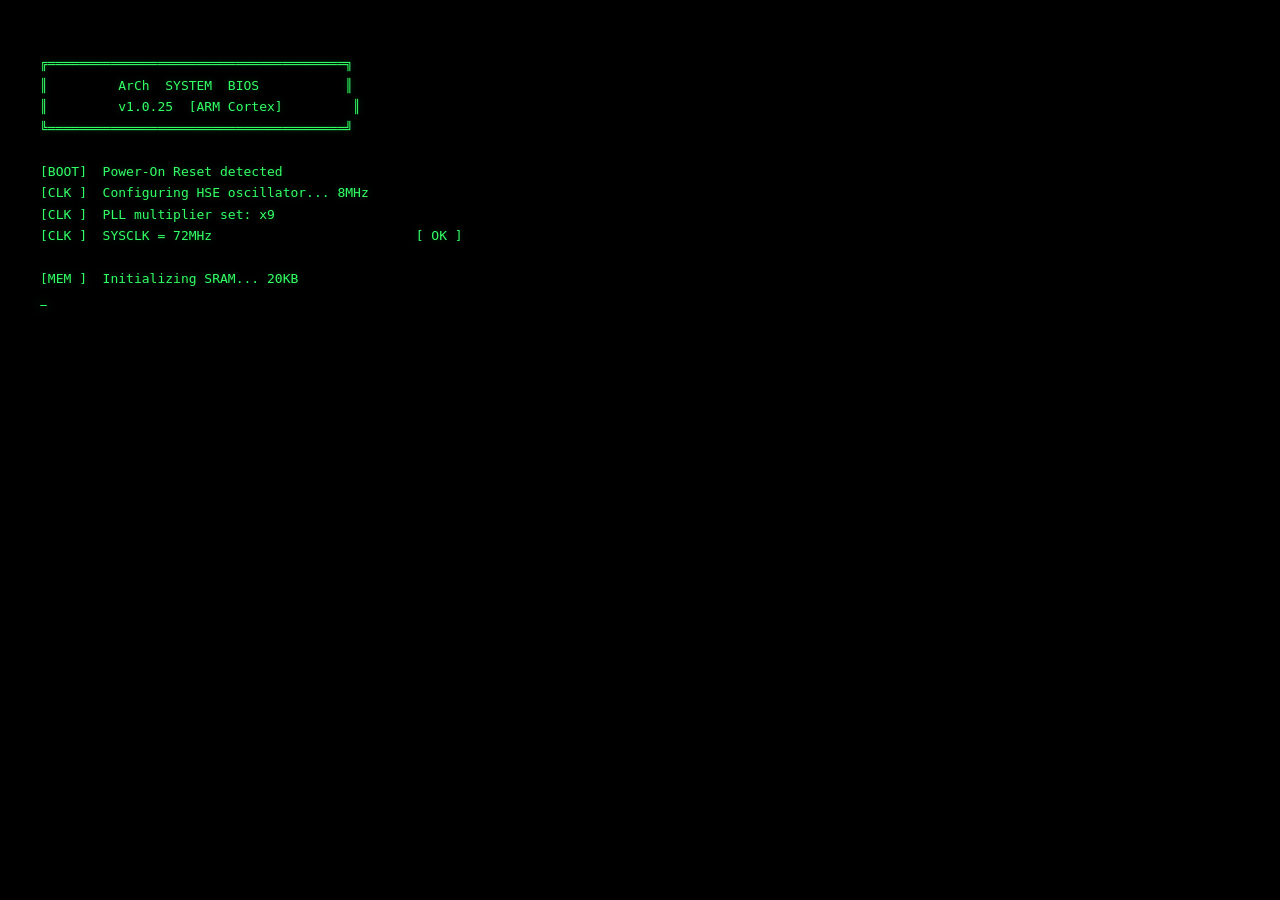
==== index.html @ 52274a1d "initial commit" ====
<!DOCTYPE html>
<html lang="en">
<head>
  <meta charset="UTF-8">
  <meta name="viewport" content="width=device-width, initial-scale=1.0">
  <title>ArCh - Explore the components</title>
  <link rel="preconnect" href="https://fonts.googleapis.com">
  <link rel="preconnect" href="https://fonts.gstatic.com" crossorigin>
  <link href="https://fonts.googleapis.com/css2?family=Share+Tech+Mono&family=Chakra+Petch:wght@400;600;700&family=Manrope:wght@400;500;600&display=swap" rel="stylesheet">
  <link rel="stylesheet" href="boot-style.css">
</head>
<body>

  <!-- Boot Terminal Overlay -->
  <div id="boot-screen" class="boot-screen">
    <div class="boot-terminal">
      <pre id="boot-log"></pre>
      <span id="boot-cursor" class="boot-cursor">_</span>
    </div>
  </div>

  <!-- Main Content (hidden until boot completes) -->
  <div id="main-content" class="main-content">

    <!-- Background circuit traces (SVG) -->
    <svg id="trace-svg" class="trace-svg" aria-hidden="true">
      <defs>
        <filter id="trace-glow">
          <feGaussianBlur stdDeviation="2" result="blur"/>
          <feMerge>
            <feMergeNode in="blur"/>
            <feMergeNode in="SourceGraphic"/>
          </feMerge>
        </filter>
      </defs>
    </svg>

    <!-- Central MCU Chip + Status Register -->
    <div class="mcu-container">
      <div class="mcu-chip" id="mcu-chip">
        <div class="mcu-pins mcu-pins-top"></div>
        <div class="mcu-pins mcu-pins-bottom"></div>
        <div class="mcu-pins mcu-pins-left"></div>
        <div class="mcu-pins mcu-pins-right"></div>
        <div class="mcu-body">
          <div class="mcu-dot"></div>
          <div class="mcu-label">
            <span class="mcu-brand">AVIAT</span>
            <span class="mcu-part">SYS-2026</span>
            <span class="mcu-desc">Aerospace Engineer</span>
          </div>
        </div>
      </div>
      <!-- Status register — glass panel beneath chip -->
      <div class="status-register" id="status-register">
        <span class="sr-item">SYS:RDY</span>
        <span class="sr-divider"></span>
        <span class="sr-item">CLK:72M</span>
        <span class="sr-divider"></span>
        <span class="sr-item">MEM:OK</span>
        <span class="sr-divider"></span>
        <span class="sr-item sr-blink">ONLINE</span>
      </div>
    </div>

    <!-- Peripheral Blocks -->
    <div class="peripherals">

      <a href="portfolio/" class="peripheral peripheral-portfolio" data-label="PORTFOLIO" id="p-portfolio">
        <div class="peripheral-icon">
          <svg viewBox="0 0 24 24" fill="none" stroke="currentColor" stroke-width="1.5">
            <rect x="2" y="3" width="20" height="14" rx="2"/>
            <line x1="8" y1="21" x2="16" y2="21"/>
            <line x1="12" y1="17" x2="12" y2="21"/>
          </svg>
        </div>
        <div class="peripheral-label">Jack-PORTFOLIO</div>
        <div class="peripheral-sub">Projects &amp; Work</div>
      </a>

      <a href="https://github.com/RENwasTakenwasTaken" target="_blank" rel="noopener" class="peripheral peripheral-github" data-label="GITHUB" id="p-github">
        <div class="peripheral-icon">
          <svg viewBox="0 0 24 24" fill="currentColor">
            <path d="M12 2C6.477 2 2 6.477 2 12c0 4.42 2.865 8.166 6.839 9.489.5.092.682-.217.682-.482 0-.237-.009-.866-.013-1.7-2.782.604-3.369-1.34-3.369-1.34-.454-1.156-1.11-1.462-1.11-1.462-.908-.62.069-.608.069-.608 1.003.07 1.531 1.03 1.531 1.03.892 1.529 2.341 1.087 2.91.831.092-.646.35-1.086.636-1.336-2.22-.253-4.555-1.11-4.555-4.943 0-1.091.39-1.984 1.029-2.683-.103-.253-.446-1.27.098-2.647 0 0 .84-.269 2.75 1.025A9.578 9.578 0 0112 6.836a9.59 9.59 0 012.504.337c1.909-1.294 2.747-1.025 2.747-1.025.546 1.377.203 2.394.1 2.647.64.699 1.028 1.592 1.028 2.683 0 3.842-2.339 4.687-4.566 4.935.359.309.678.919.678 1.852 0 1.336-.012 2.415-.012 2.743 0 .267.18.578.688.48C19.138 20.163 22 16.418 22 12c0-5.523-4.477-10-10-10z"/>
          </svg>
        </div>
        <div class="peripheral-label">GITHUB</div>
        <div class="peripheral-sub">View profile</div>
      </a>

      <a href="https://ke.linkedin.com/in/jackson-ojwang-463024352" target="_blank" rel="noopener" class="peripheral peripheral-linkedin" data-label="LINKEDIN" id="p-linkedin">
        <div class="peripheral-icon">
          <svg viewBox="0 0 24 24" fill="currentColor">
            <path d="M20.447 20.452h-3.554v-5.569c0-1.328-.027-3.037-1.852-3.037-1.853 0-2.136 1.445-2.136 2.939v5.667H9.351V9h3.414v1.561h.046c.477-.9 1.637-1.85 3.37-1.85 3.601 0 4.267 2.37 4.267 5.455v6.286zM5.337 7.433a2.062 2.062 0 01-2.063-2.065 2.064 2.064 0 112.063 2.065zm1.782 13.019H3.555V9h3.564v11.452zM22.225 0H1.771C.792 0 0 .774 0 1.729v20.542C0 23.227.792 24 1.771 24h20.451C23.2 24 24 23.227 24 22.271V1.729C24 .774 23.2 0 22.222 0h.003z"/>
          </svg>
        </div>
        <div class="peripheral-label">LINKEDIN</div>
        <div class="peripheral-sub">Connect</div>
      </a>

      <a href="mailto:ousmanejack377@gmail.com" class="peripheral peripheral-email" data-label="EMAIL" id="p-email">
        <div class="peripheral-icon">
          <svg viewBox="0 0 24 24" fill="none" stroke="currentColor" stroke-width="1.5">
            <rect x="2" y="4" width="20" height="16" rx="2"/>
            <polyline points="22,4 12,13 2,4"/>
          </svg>
        </div>
        <div class="peripheral-label">HMU</div>
        <div class="peripheral-sub">Send Message</div>
      </a>

    </div>

    <!-- Subtle tagline -->
    <div class="tagline" id="tagline">
      <span class="tagline-text">Building aviation systems at the intersection of hardware and software.</span>
    </div>

    <!-- Skip hint -->
    <div class="skip-hint" id="skip-hint">Press any key or click to skip boot</div>
  </div>
  <script src="boot-script.js"></script>
</body>
</html>
---- boot-style.css ----
/* ============================================
   ArCh Boot — Embedded Systems Hero Page
   ============================================ */

*,
*::before,
*::after {
  margin: 0;
  padding: 0;
  box-sizing: border-box;
}

:root {
  --bg: #0a0a0a;
  --bg-chip: #111;
  --bg-chip-body: #1a1a1a;
  --trace: #2ecc71;
  --trace-dim: #1a5c34;
  --trace-glow: rgba(46, 204, 113, 0.35);
  --amber: #d4a017;
  --amber-dim: #6b5010;
  --amber-glow: rgba(212, 160, 23, 0.3);
  --text: #c8c8c8;
  --text-dim: #555;
  --text-bright: #e8e8e8;
  --boot-green: #33ff66;
  --boot-green-dim: #0a3318;
  --pin: #888;
  --pin-bright: #bbb;
  --peripheral-bg: rgba(20, 20, 20, 0.85);
  --peripheral-border: #2a2a2a;
  --font-mono: 'Share Tech Mono', 'Courier New', monospace;
  --font-heading: 'Chakra Petch', sans-serif;
  --font-body: 'Manrope', sans-serif;
}

html, body {
  width: 100%;
  height: 100%;
  overflow: hidden;
  background: var(--bg);
  color: var(--text);
  font-family: var(--font-body);
}

/* ========================
   Boot Screen
   ======================== */

.boot-screen {
  position: fixed;
  inset: 0;
  z-index: 1000;
  background: #000;
  display: flex;
  align-items: flex-start;
  justify-content: flex-start;
  padding: 32px 40px;
  overflow-y: auto;
  overflow-x: hidden;
  transition: opacity 0.8s ease, visibility 0.8s ease;
}

/* Subtle vignette around edges */
.boot-screen::after {
  content: '';
  position: fixed;
  inset: 0;
  background: radial-gradient(
    ellipse at center,
    transparent 60%,
    rgba(0, 0, 0, 0.5) 100%
  );
  pointer-events: none;
  z-index: 1;
}

.boot-screen.hidden {
  opacity: 0;
  visibility: hidden;
  pointer-events: none;
}

.boot-terminal {
  font-family: var(--font-mono);
  font-size: clamp(10px, 1.1vw, 13px);
  line-height: 1.65;
  color: var(--boot-green);
  text-shadow: 0 0 6px rgba(51, 255, 102, 0.25);
  width: 100%;
  position: relative;
  z-index: 2;
}

.boot-terminal pre {
  white-space: pre;
  overflow-x: hidden;
  margin: 0;
}

.boot-cursor {
  display: inline-block;
  animation: blink-cursor 0.6s step-end infinite;
  text-shadow: 0 0 8px rgba(51, 255, 102, 0.5);
}

@keyframes blink-cursor {
  0%, 100% { opacity: 1; }
  50% { opacity: 0; }
}

/* ========================
   Main Content
   ======================== */

.main-content {
  position: relative;
  width: 100%;
  height: 100%;
  display: flex;
  flex-direction: column;
  align-items: center;
  justify-content: center;
  opacity: 0;
  transition: opacity 1s ease 0.2s;
  overflow: hidden;
}

.main-content.visible {
  opacity: 1;
}

/* Subtle grid background */
.main-content::before {
  content: '';
  position: absolute;
  inset: 0;
  background-image:
    linear-gradient(rgba(46, 204, 113, 0.03) 1px, transparent 1px),
    linear-gradient(90deg, rgba(46, 204, 113, 0.03) 1px, transparent 1px);
  background-size: 40px 40px;
  pointer-events: none;
}

/* ========================
   SVG Traces
   ======================== */

.trace-svg {
  position: absolute;
  inset: 0;
  width: 100%;
  height: 100%;
  pointer-events: none;
  z-index: 1;
}

.trace-line {
  stroke: var(--trace-dim);
  stroke-width: 2;
  fill: none;
  stroke-linecap: round;
  stroke-linejoin: round;
  filter: url(#trace-glow);
  stroke-dasharray: 1000;
  stroke-dashoffset: 1000;
  transition: stroke 0.6s ease;
}

.trace-line.powered {
  stroke: var(--trace);
  stroke-dashoffset: 0;
}

/* ========================
   MCU Chip
   ======================== */

.mcu-container {
  position: relative;
  z-index: 10;
  display: flex;
  flex-direction: column;
  align-items: center;
  justify-content: center;
}

.mcu-chip {
  position: relative;
  width: clamp(180px, 22vw, 260px);
  height: clamp(180px, 22vw, 260px);
  filter: grayscale(1) brightness(0.5);
  transition: filter 1.2s ease, transform 0.3s ease;
}

.mcu-chip.powered {
  filter: grayscale(0) brightness(1);
}

.mcu-chip:hover {
  transform: scale(1.02);
}

.mcu-body {
  position: absolute;
  inset: 18px;
  background: var(--bg-chip-body);
  border: 1px solid #333;
  border-radius: 4px;
  display: flex;
  flex-direction: column;
  align-items: center;
  justify-content: center;
  gap: 4px;
  box-shadow:
    inset 0 0 20px rgba(0,0,0,0.5),
    0 0 30px rgba(46, 204, 113, 0);
  transition: box-shadow 1.2s ease;
}

.mcu-chip.powered .mcu-body {
  box-shadow:
    inset 0 0 20px rgba(0,0,0,0.5),
    0 0 40px var(--trace-glow);
}

.mcu-dot {
  position: absolute;
  top: 10px;
  left: 10px;
  width: 10px;
  height: 10px;
  border-radius: 50%;
  background: #333;
  border: 1px solid #444;
}

.mcu-chip.powered .mcu-dot {
  background: var(--trace);
  box-shadow: 0 0 8px var(--trace-glow);
}

.mcu-label {
  display: flex;
  flex-direction: column;
  align-items: center;
  gap: 2px;
  text-align: center;
}

.mcu-brand {
  font-family: var(--font-heading);
  font-size: clamp(28px, 4vw, 42px);
  font-weight: 700;
  color: var(--text-dim);
  letter-spacing: 4px;
  transition: color 1.2s ease;
}

.mcu-chip.powered .mcu-brand {
  color: var(--text-bright);
}

.mcu-part {
  font-family: var(--font-mono);
  font-size: clamp(9px, 1vw, 12px);
  color: var(--text-dim);
  letter-spacing: 2px;
  transition: color 1.2s ease;
}

.mcu-chip.powered .mcu-part {
  color: #888;
}

.mcu-desc {
  font-family: var(--font-mono);
  font-size: clamp(7px, 0.8vw, 10px);
  color: var(--text-dim);
  letter-spacing: 1px;
  margin-top: 4px;
  transition: color 1.2s ease;
}

.mcu-chip.powered .mcu-desc {
  color: #666;
}

/* MCU Pins */
.mcu-pins {
  position: absolute;
  display: flex;
  gap: 6px;
}

.mcu-pins-top,
.mcu-pins-bottom {
  left: 28px;
  right: 28px;
  height: 14px;
  flex-direction: row;
  justify-content: center;
}

.mcu-pins-top { top: 4px; }
.mcu-pins-bottom { bottom: 4px; }

.mcu-pins-left,
.mcu-pins-right {
  top: 28px;
  bottom: 28px;
  width: 14px;
  flex-direction: column;
  justify-content: center;
}

.mcu-pins-left { left: 4px; }
.mcu-pins-right { right: 4px; }

.mcu-pins::before,
.mcu-pins::after {
  content: '';
}

/* Generate pins with repeating gradient trick */
.mcu-pins-top,
.mcu-pins-bottom {
  background: repeating-linear-gradient(
    90deg,
    transparent 0px,
    transparent 4px,
    var(--pin) 4px,
    var(--pin) 10px,
    transparent 10px,
    transparent 16px
  );
}

.mcu-pins-left,
.mcu-pins-right {
  background: repeating-linear-gradient(
    180deg,
    transparent 0px,
    transparent 4px,
    var(--pin) 4px,
    var(--pin) 10px,
    transparent 10px,
    transparent 16px
  );
}

.mcu-chip.powered .mcu-pins-top,
.mcu-chip.powered .mcu-pins-bottom {
  background: repeating-linear-gradient(
    90deg,
    transparent 0px,
    transparent 4px,
    var(--pin-bright) 4px,
    var(--pin-bright) 10px,
    transparent 10px,
    transparent 16px
  );
}

.mcu-chip.powered .mcu-pins-left,
.mcu-chip.powered .mcu-pins-right {
  background: repeating-linear-gradient(
    180deg,
    transparent 0px,
    transparent 4px,
    var(--pin-bright) 4px,
    var(--pin-bright) 10px,
    transparent 10px,
    transparent 16px
  );
}

/* ========================
   Peripheral Blocks
   ======================== */

.peripherals {
  position: absolute;
  inset: 0;
  z-index: 10;
  pointer-events: none;
}

.peripheral {
  position: absolute;
  display: flex;
  flex-direction: column;
  align-items: center;
  gap: 6px;
  padding: 16px 20px;
  background: var(--peripheral-bg);
  border: 1px solid var(--peripheral-border);
  border-radius: 6px;
  text-decoration: none;
  color: var(--text);
  pointer-events: auto;
  cursor: pointer;
  filter: grayscale(1) brightness(0.4);
  opacity: 0;
  transform: scale(0.5);
  transition:
    filter 0.8s ease,
    opacity 0.5s ease,
    transform 0.5s cubic-bezier(0.34, 1.56, 0.64, 1),
    border-color 0.3s ease,
    box-shadow 0.3s ease;
}

.peripheral.powered {
  filter: grayscale(0) brightness(1);
  opacity: 1;
  transform: scale(1);
}

.peripheral:hover {
  transform: scale(1.05);
  border-color: var(--trace);
  box-shadow: 0 0 20px var(--trace-glow);
}

.peripheral-icon {
  width: 28px;
  height: 28px;
  color: var(--trace);
}

.peripheral-icon svg {
  width: 100%;
  height: 100%;
}

.peripheral-label {
  font-family: var(--font-mono);
  font-size: 11px;
  font-weight: 600;
  letter-spacing: 2px;
  color: var(--text-bright);
}

.peripheral-sub {
  font-family: var(--font-mono);
  font-size: 9px;
  color: var(--text-dim);
  letter-spacing: 1px;
}

/* Peripheral positions — use translate to center them at their anchor point,
   combined with scale for the power-on animation */
.peripheral-portfolio {
  top: 14%;
  left: 50%;
  translate: -50% 0;
}

.peripheral-github {
  top: 50%;
  right: 8%;
  translate: 0 -50%;
}

.peripheral-linkedin {
  bottom: 14%;
  left: 50%;
  translate: -50% 0;
}

.peripheral-email {
  top: 50%;
  left: 8%;
  translate: 0 -50%;
}

/* ========================
   Tagline
   ======================== */

.tagline {
  position: absolute;
  bottom: 60px;
  left: 50%;
  transform: translateX(-50%);
  z-index: 10;
  opacity: 0;
  transition: opacity 1s ease;
  text-align: center;
}

.tagline.visible {
  opacity: 1;
}

.tagline-text {
  font-family: var(--font-mono);
  font-size: clamp(10px, 1.2vw, 14px);
  color: var(--text-dim);
  letter-spacing: 1px;
}

/* ========================
   Status Register (glass panel under MCU)
   ======================== */

.status-register {
  margin-top: 14px;
  display: flex;
  align-items: center;
  gap: 0;
  padding: 7px 16px;
  /* Dark LCD panel base */
  background:
    linear-gradient(
      180deg,
      rgba(10, 18, 12, 0.85) 0%,
      rgba(8, 14, 10, 0.95) 100%
    );
  /* Glass reflection overlay */
  border: 1px solid rgba(46, 204, 113, 0.1);
  border-top-color: rgba(255, 255, 255, 0.06);
  border-radius: 3px;
  box-shadow:
    inset 0 1px 0 rgba(255, 255, 255, 0.04),
    inset 0 -1px 2px rgba(0, 0, 0, 0.3),
    0 2px 8px rgba(0, 0, 0, 0.4);
  position: relative;
  overflow: hidden;
  opacity: 0;
  transform: translateY(6px);
  transition: opacity 0.8s ease, transform 0.6s ease;
}

/* Glass glare streak */
.status-register::before {
  content: '';
  position: absolute;
  inset: 0;
  background: linear-gradient(
    105deg,
    transparent 0%,
    transparent 35%,
    rgba(255, 255, 255, 0.03) 38%,
    rgba(255, 255, 255, 0.06) 42%,
    rgba(255, 255, 255, 0.03) 46%,
    transparent 49%,
    transparent 100%
  );
  pointer-events: none;
}

/* Subtle scanline texture */
.status-register::after {
  content: '';
  position: absolute;
  inset: 0;
  background: repeating-linear-gradient(
    0deg,
    transparent 0px,
    transparent 1px,
    rgba(0, 0, 0, 0.12) 1px,
    rgba(0, 0, 0, 0.12) 2px
  );
  pointer-events: none;
}

.status-register.visible {
  opacity: 1;
  transform: translateY(0);
}

.sr-item {
  font-family: var(--font-mono);
  font-size: 9px;
  color: rgba(46, 204, 113, 0.55);
  letter-spacing: 1.5px;
  padding: 0 8px;
  position: relative;
  z-index: 1;
  text-shadow: 0 0 4px rgba(46, 204, 113, 0.15);
}

.sr-divider {
  width: 1px;
  height: 10px;
  background: rgba(46, 204, 113, 0.1);
  position: relative;
  z-index: 1;
}

.sr-blink {
  color: var(--trace);
  text-shadow: 0 0 6px rgba(46, 204, 113, 0.3);
  animation: sr-pulse 2s ease-in-out infinite;
}

@keyframes sr-pulse {
  0%, 100% { opacity: 1; }
  50% { opacity: 0.3; }
}

/* ========================
   Skip Hint
   ======================== */

.skip-hint {
  position: absolute;
  bottom: 20px;
  left: 50%;
  translate: -50% 0;
  font-family: var(--font-mono);
  font-size: 10px;
  color: var(--text-dim);
  letter-spacing: 1px;
  opacity: 0;
  transition: opacity 0.6s ease;
  pointer-events: none;
}

/* ========================
   Responsive
   ======================== */

@media (max-width: 768px) {
  .boot-screen {
    padding: 20px 16px;
  }

  .boot-terminal {
    font-size: 8px;
    line-height: 1.5;
  }

  .peripheral {
    padding: 10px 12px;
  }

  .peripheral-label {
    font-size: 9px;
  }

  .peripheral-sub {
    font-size: 7px;
  }

  .peripheral-icon {
    width: 20px;
    height: 20px;
  }

  .peripheral-portfolio {
    top: 8%;
  }

  .peripheral-linkedin {
    bottom: 8%;
  }

  .peripheral-github {
    right: 3%;
  }

  .peripheral-email {
    left: 3%;
  }

  .sr-item {
    font-size: 7px;
    padding: 0 5px;
  }
}

@media (max-width: 480px) {
  .peripheral-portfolio {
    top: 6%;
  }

  .peripheral-linkedin {
    bottom: 6%;
  }

  .peripheral-github {
    right: 1%;
  }

  .peripheral-email {
    left: 1%;
  }

  .status-register {
    padding: 4px 8px;
  }
}
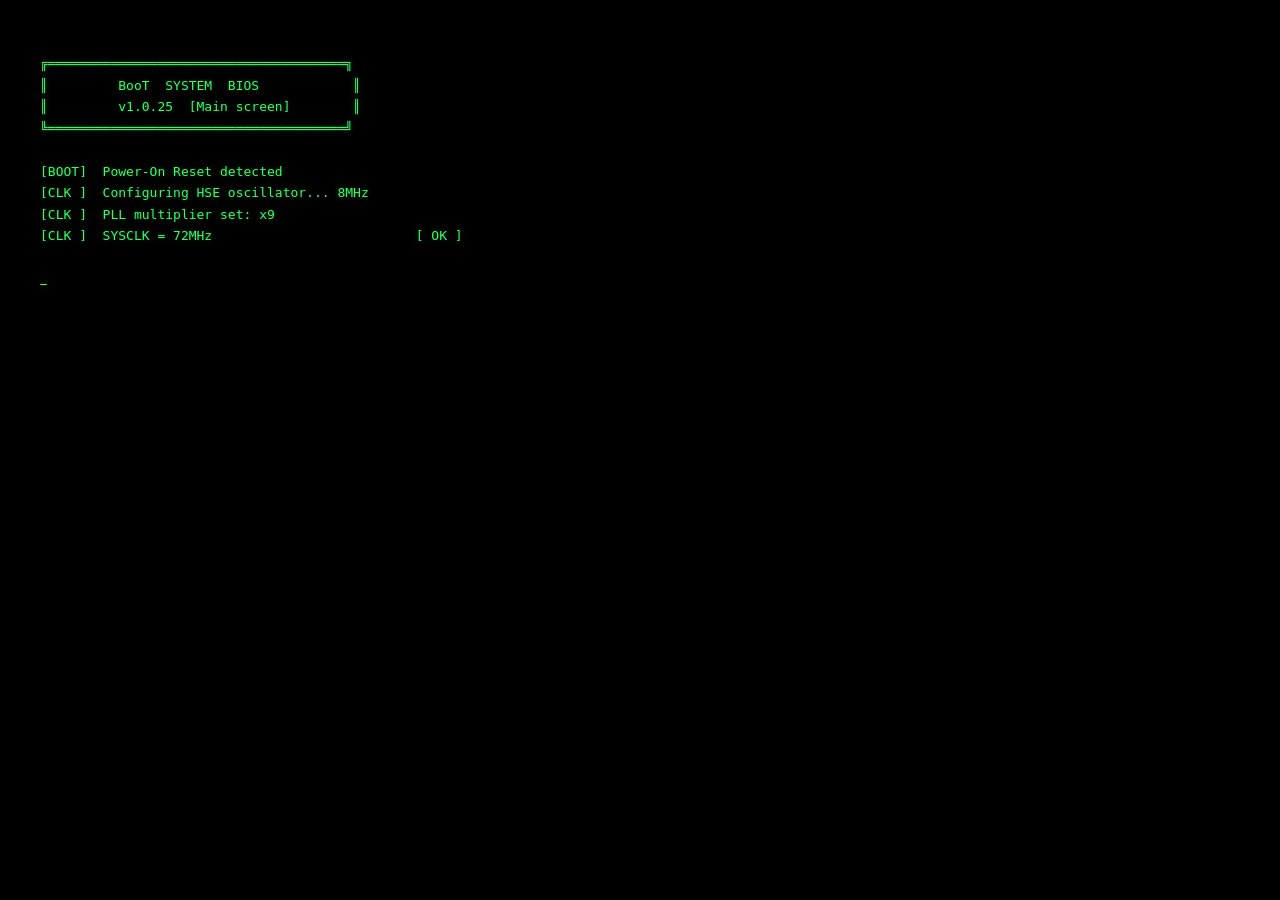
==== commit 7f0db053: "failed first commit" ====
--- a/index.html
+++ b/index.html
@@ -3,7 +3,7 @@
 <head>
   <meta charset="UTF-8">
   <meta name="viewport" content="width=device-width, initial-scale=1.0">
-  <title>ArCh - Explore the components</title>
+  <title>Aviation - Explore the components</title>
   <link rel="preconnect" href="https://fonts.googleapis.com">
   <link rel="preconnect" href="https://fonts.gstatic.com" crossorigin>
   <link href="https://fonts.googleapis.com/css2?family=Share+Tech+Mono&family=Chakra+Petch:wght@400;600;700&family=Manrope:wght@400;500;600&display=swap" rel="stylesheet">
@@ -45,7 +45,7 @@
         <div class="mcu-body">
           <div class="mcu-dot"></div>
           <div class="mcu-label">
-            <span class="mcu-brand">AVIAT</span>
+            <span class="mcu-brand">AVIATOR</span>
             <span class="mcu-part">SYS-2026</span>
             <span class="mcu-desc">Aerospace Engineer</span>
           </div>
@@ -59,7 +59,7 @@
         <span class="sr-divider"></span>
         <span class="sr-item">MEM:OK</span>
         <span class="sr-divider"></span>
-        <span class="sr-item sr-blink">ONLINE</span>
+        <span class="sr-item sr-blink">ONLINE..</span>
       </div>
     </div>
 
@@ -78,7 +78,7 @@
         <div class="peripheral-sub">Projects &amp; Work</div>
       </a>
 
-      <a href="https://github.com/RENwasTakenwasTaken" target="_blank" rel="noopener" class="peripheral peripheral-github" data-label="GITHUB" id="p-github">
+      <a href="https://github.com/Ojay003" target="_blank" rel="noopener" class="peripheral peripheral-github" data-label="GITHUB" id="p-github">
         <div class="peripheral-icon">
           <svg viewBox="0 0 24 24" fill="currentColor">
             <path d="M12 2C6.477 2 2 6.477 2 12c0 4.42 2.865 8.166 6.839 9.489.5.092.682-.217.682-.482 0-.237-.009-.866-.013-1.7-2.782.604-3.369-1.34-3.369-1.34-.454-1.156-1.11-1.462-1.11-1.462-.908-.62.069-.608.069-.608 1.003.07 1.531 1.03 1.531 1.03.892 1.529 2.341 1.087 2.91.831.092-.646.35-1.086.636-1.336-2.22-.253-4.555-1.11-4.555-4.943 0-1.091.39-1.984 1.029-2.683-.103-.253-.446-1.27.098-2.647 0 0 .84-.269 2.75 1.025A9.578 9.578 0 0112 6.836a9.59 9.59 0 012.504.337c1.909-1.294 2.747-1.025 2.747-1.025.546 1.377.203 2.394.1 2.647.64.699 1.028 1.592 1.028 2.683 0 3.842-2.339 4.687-4.566 4.935.359.309.678.919.678 1.852 0 1.336-.012 2.415-.012 2.743 0 .267.18.578.688.48C19.138 20.163 22 16.418 22 12c0-5.523-4.477-10-10-10z"/>
@@ -105,15 +105,15 @@
             <polyline points="22,4 12,13 2,4"/>
           </svg>
         </div>
-        <div class="peripheral-label">HMU</div>
-        <div class="peripheral-sub">Send Message</div>
+        <div class="peripheral-label">Email</div>
+        <div class="peripheral-sub">Send A Message</div>
       </a>
 
     </div>
 
     <!-- Subtle tagline -->
     <div class="tagline" id="tagline">
-      <span class="tagline-text">Building aviation systems at the intersection of hardware and software.</span>
+      <span class="tagline-text"> Aerospace and Aviation</span>
     </div>
 
     <!-- Skip hint -->
--- a/boot-style.css
+++ b/boot-style.css
@@ -449,12 +449,11 @@
   letter-spacing: 1px;
 }
 
-/* Peripheral positions — use translate to center them at their anchor point,
-   combined with scale for the power-on animation */
+/* Peripheral positions */
 .peripheral-portfolio {
   top: 14%;
   left: 50%;
-  translate: -50% 0;
+  translate: -50% -80%;
 }
 
 .peripheral-github {
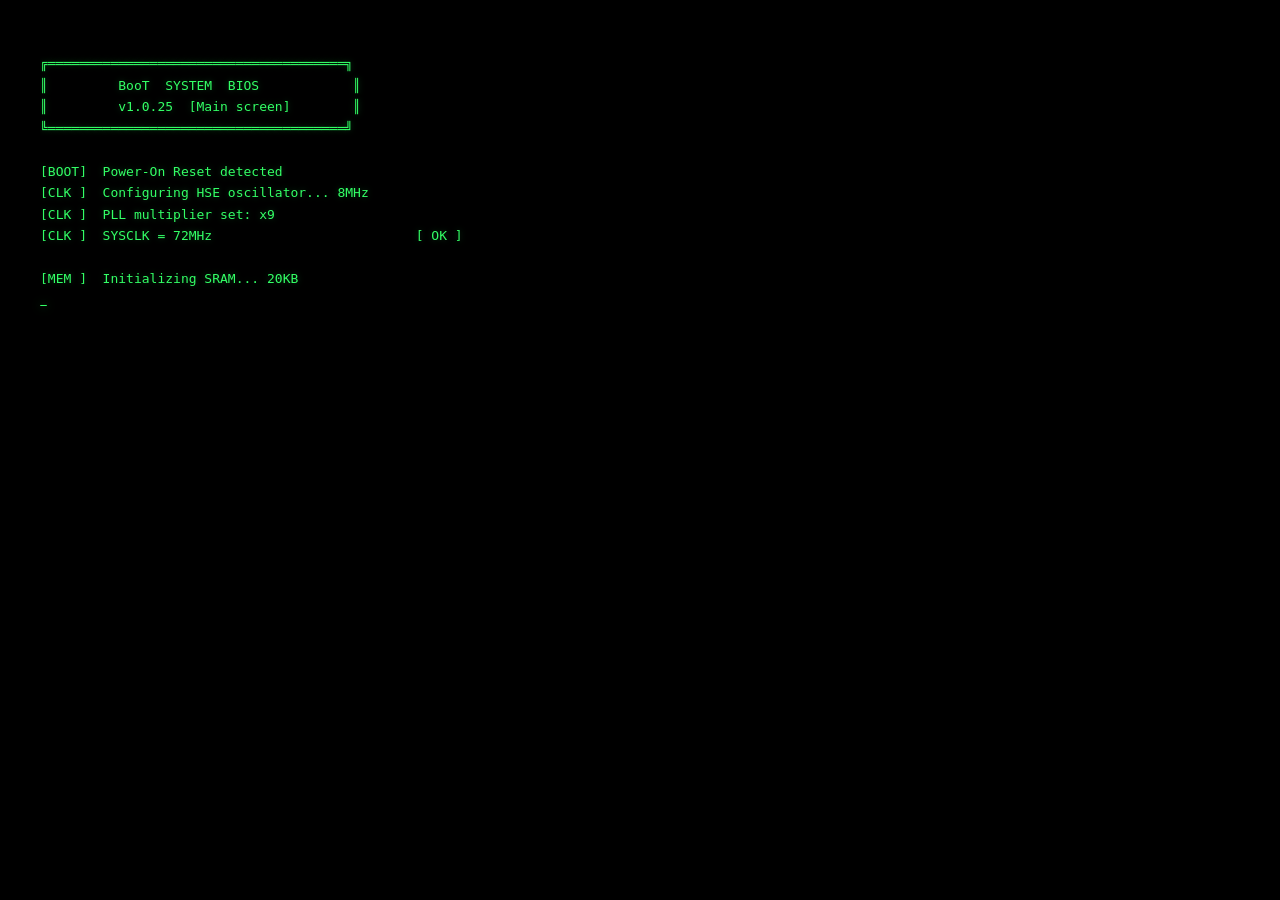
==== commit d416f3e0: "minor changes" ====
--- a/index.html
+++ b/index.html
@@ -66,7 +66,7 @@
     <!-- Peripheral Blocks -->
     <div class="peripherals">
 
-      <a href="portfolio/" class="peripheral peripheral-portfolio" data-label="PORTFOLIO" id="p-portfolio">
+      <a href="portfolio/index.html" class="peripheral peripheral-portfolio" data-label="PORTFOLIO" id="p-portfolio">
         <div class="peripheral-icon">
           <svg viewBox="0 0 24 24" fill="none" stroke="currentColor" stroke-width="1.5">
             <rect x="2" y="3" width="20" height="14" rx="2"/>
